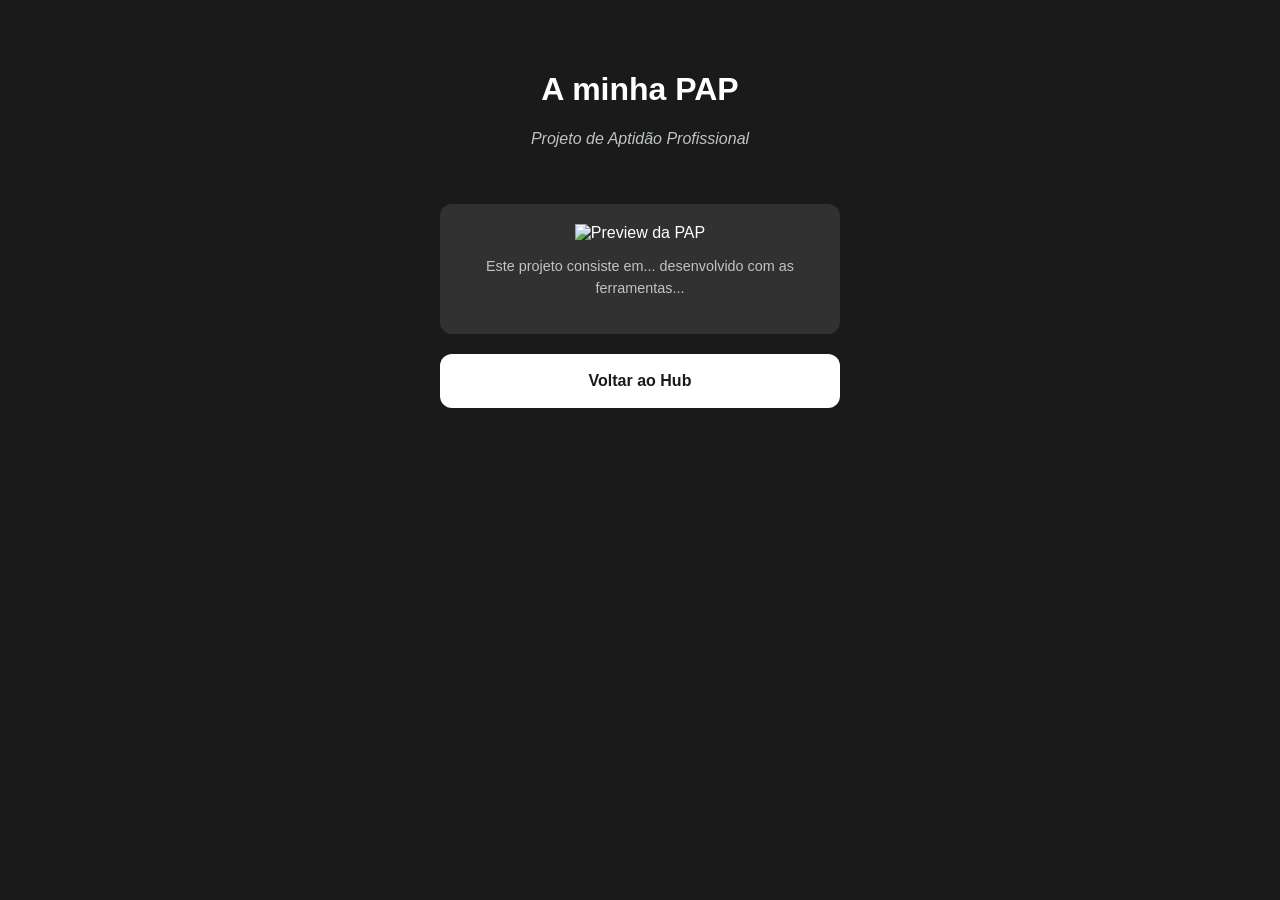
==== historia.html @ 54845cab "Add initial HTML structure for historia.html" ====
<!DOCTYPE html>
<html lang="pt">
<head>
<meta charset="UTF-8">
<meta name="viewport" content="width=device-width, initial-scale=1.0">
<title>A minha PAP - My Creative Hub</title>
<link rel="stylesheet" href="style.css">
<link rel="manifest" href="manifest.json">
  </head>
<body>
<header>
<h1>A minha PAP</h1>
<p class="bio">Projeto de Aptidão Profissional</p>
</header>
<main class="links-container">
<div class="pap-content">
<img src="assets/images/pap-preview.jpg" alt="Preview da PAP" class="papimage">
<p class="pap-text">
Este projeto consiste em... desenvolvido com as ferramentas...
</p>
</div>
<a href="index.html" class="btn">Voltar ao Hub</a>
</main>
</body>
</html>
---- style.css ----
/* Configurações gerais da página */
body {
    margin: 0;
    padding: 0;
    background-color: #1a1a1a; /* Cor de fundo escura (moderna) */
    color: white;
    font-family: 'Segoe UI', Tahoma, Geneva, Verdana, sans-serif;
    display: flex;
    flex-direction: column; /* Alinha elementos um por baixo do outro */
    align-items: center;    /* Centra horizontalmente */
    min-height: 100vh;
}

header {
    margin-top: 50px;
    text-align: center;
}

.capa {
    width: 250px;
    height: 250px;
    object-fit: cover; /* Garante que a foto não fica esticada */
}

.bio {
    color: #bdc3c7;
    font-style: italic;
}

/* Contentor dos botões */
.links-container {
    width: 90%;
    max-width: 400px;
    margin-top: 40px;
}

/* Estilo dos botões (links) */
.btn {
    display: block;
    background-color: white;
    color: #1a1a1a;
    text-decoration: none; /* Remove o sublinhado */
    padding: 18px;
    margin-bottom: 15px;
    border-radius: 12px;   /* Cantos suaves */
    text-align: center;
    font-weight: bold;
    transition: 0.3s;      /* Suaviza a animação de toque */
}

/* Cor de destaque para o botão da PAP */
.btn-pap {
background-color: #3498db; 
color: white !important;
}
/* Estilo para o conteúdo descritivo */
.pap-content {
background: rgba(255, 255, 255, 0.1);
padding: 20px;
border-radius: 12px;
margin-bottom: 20px;
text-align: center;
}

.papimage{
text-align: center;
}

.pap-text {
font-size: 0.9em;
line-height: 1.5;
color: #bdc3c7;
text-align: center;
}

/* Efeito quando o rato passa por cima (ou o dedo toca) */
.btn:hover {
    background-color: #3498db;
    color: white;
    transform: translateY(-3px); /* Pequeno salto para cima */
}
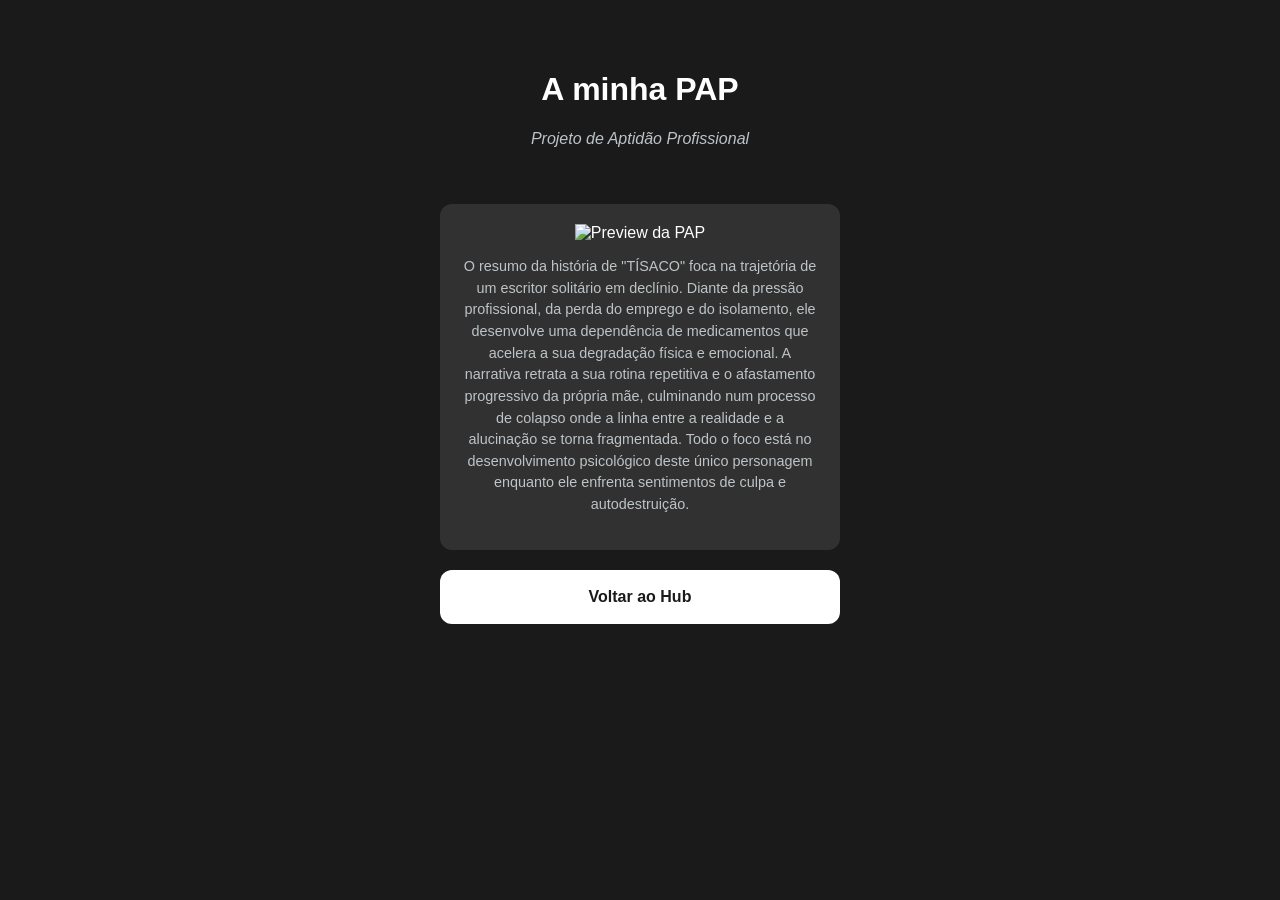
==== commit 8624e87d: "Update historia.html" ====
--- a/historia.html
+++ b/historia.html
@@ -16,7 +16,7 @@
 <div class="pap-content">
 <img src="assets/images/pap-preview.jpg" alt="Preview da PAP" class="papimage">
 <p class="pap-text">
-Este projeto consiste em... desenvolvido com as ferramentas...
+O resumo da história de "TÍSACO" foca na trajetória de um escritor solitário em declínio. Diante da pressão profissional, da perda do emprego e do isolamento, ele desenvolve uma dependência de medicamentos que acelera a sua degradação física e emocional.  A narrativa retrata a sua rotina repetitiva e o afastamento progressivo da própria mãe, culminando num processo de colapso onde a linha entre a realidade e a alucinação se torna fragmentada. Todo o foco está no desenvolvimento psicológico deste único personagem enquanto ele enfrenta sentimentos de culpa e autodestruição.
 </p>
 </div>
 <a href="index.html" class="btn">Voltar ao Hub</a>
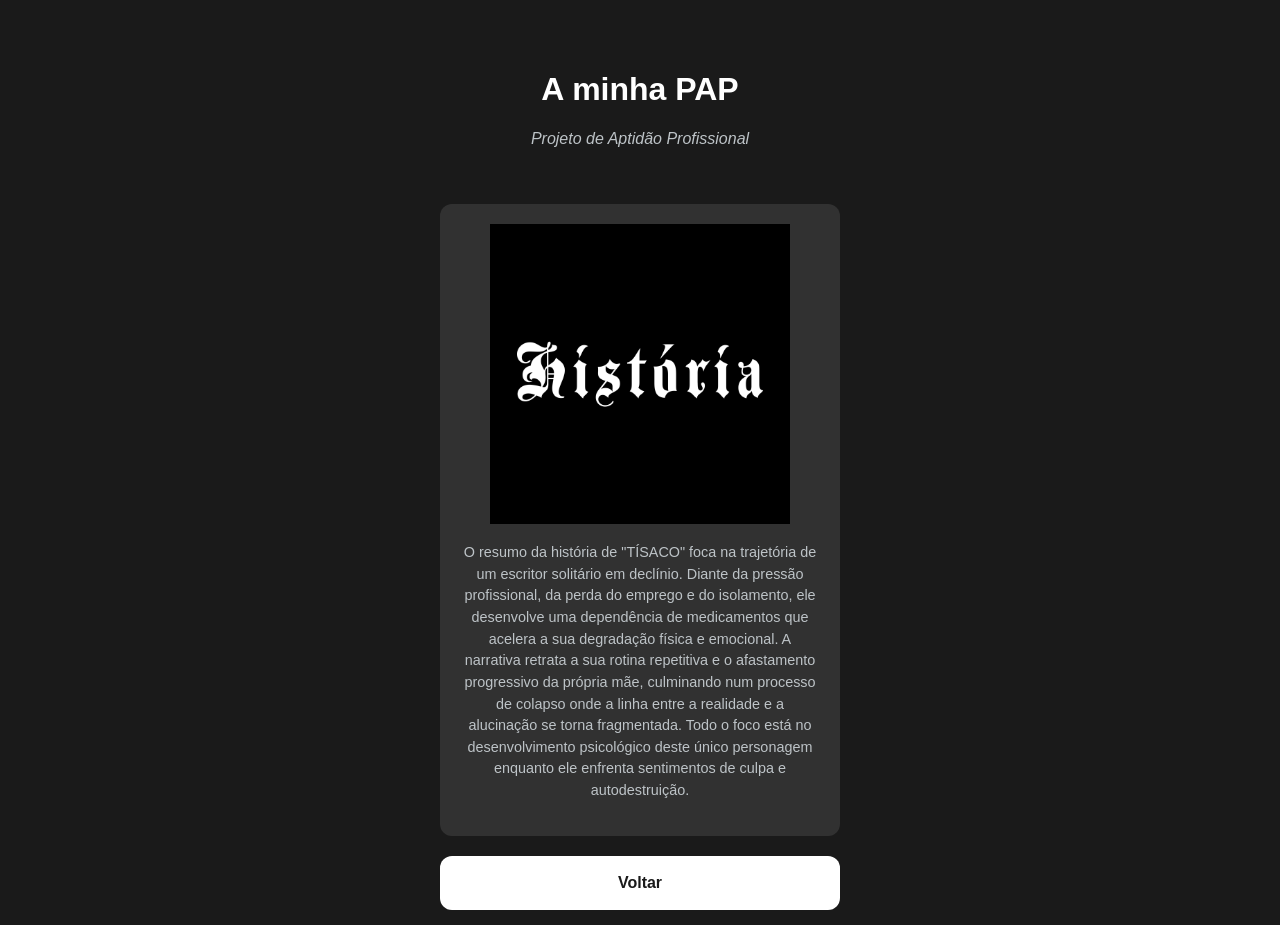
==== commit a725333e: "Update image and link text in historia.html" ====
--- a/historia.html
+++ b/historia.html
@@ -14,12 +14,12 @@
 </header>
 <main class="links-container">
 <div class="pap-content">
-<img src="assets/images/pap-preview.jpg" alt="Preview da PAP" class="papimage">
+<img src="assets/images/historia.png" alt="HISTORIA" class="papimage">
 <p class="pap-text">
 O resumo da história de "TÍSACO" foca na trajetória de um escritor solitário em declínio. Diante da pressão profissional, da perda do emprego e do isolamento, ele desenvolve uma dependência de medicamentos que acelera a sua degradação física e emocional.  A narrativa retrata a sua rotina repetitiva e o afastamento progressivo da própria mãe, culminando num processo de colapso onde a linha entre a realidade e a alucinação se torna fragmentada. Todo o foco está no desenvolvimento psicológico deste único personagem enquanto ele enfrenta sentimentos de culpa e autodestruição.
 </p>
 </div>
-<a href="index.html" class="btn">Voltar ao Hub</a>
+<a href="index.html" class="btn">Voltar</a>
 </main>
 </body>
 </html>
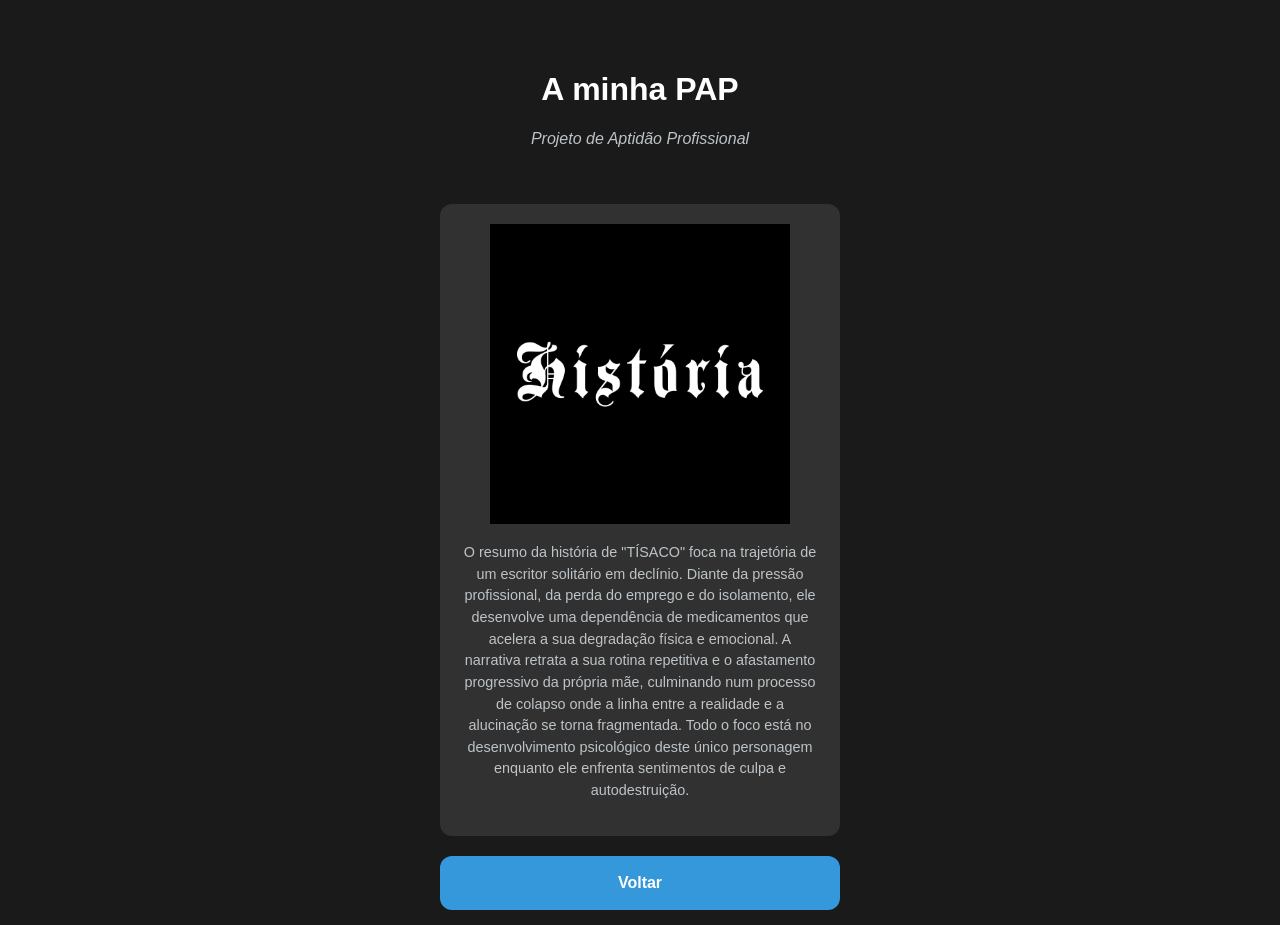
==== commit 3e03108e: "Update historia.html" ====
--- a/historia.html
+++ b/historia.html
@@ -19,7 +19,7 @@
 O resumo da história de "TÍSACO" foca na trajetória de um escritor solitário em declínio. Diante da pressão profissional, da perda do emprego e do isolamento, ele desenvolve uma dependência de medicamentos que acelera a sua degradação física e emocional.  A narrativa retrata a sua rotina repetitiva e o afastamento progressivo da própria mãe, culminando num processo de colapso onde a linha entre a realidade e a alucinação se torna fragmentada. Todo o foco está no desenvolvimento psicológico deste único personagem enquanto ele enfrenta sentimentos de culpa e autodestruição.
 </p>
 </div>
-<a href="index.html" class="btn">Voltar</a>
+<a href="index.html" class="btn btn-pap">Voltar</a>
 </main>
 </body>
 </html>
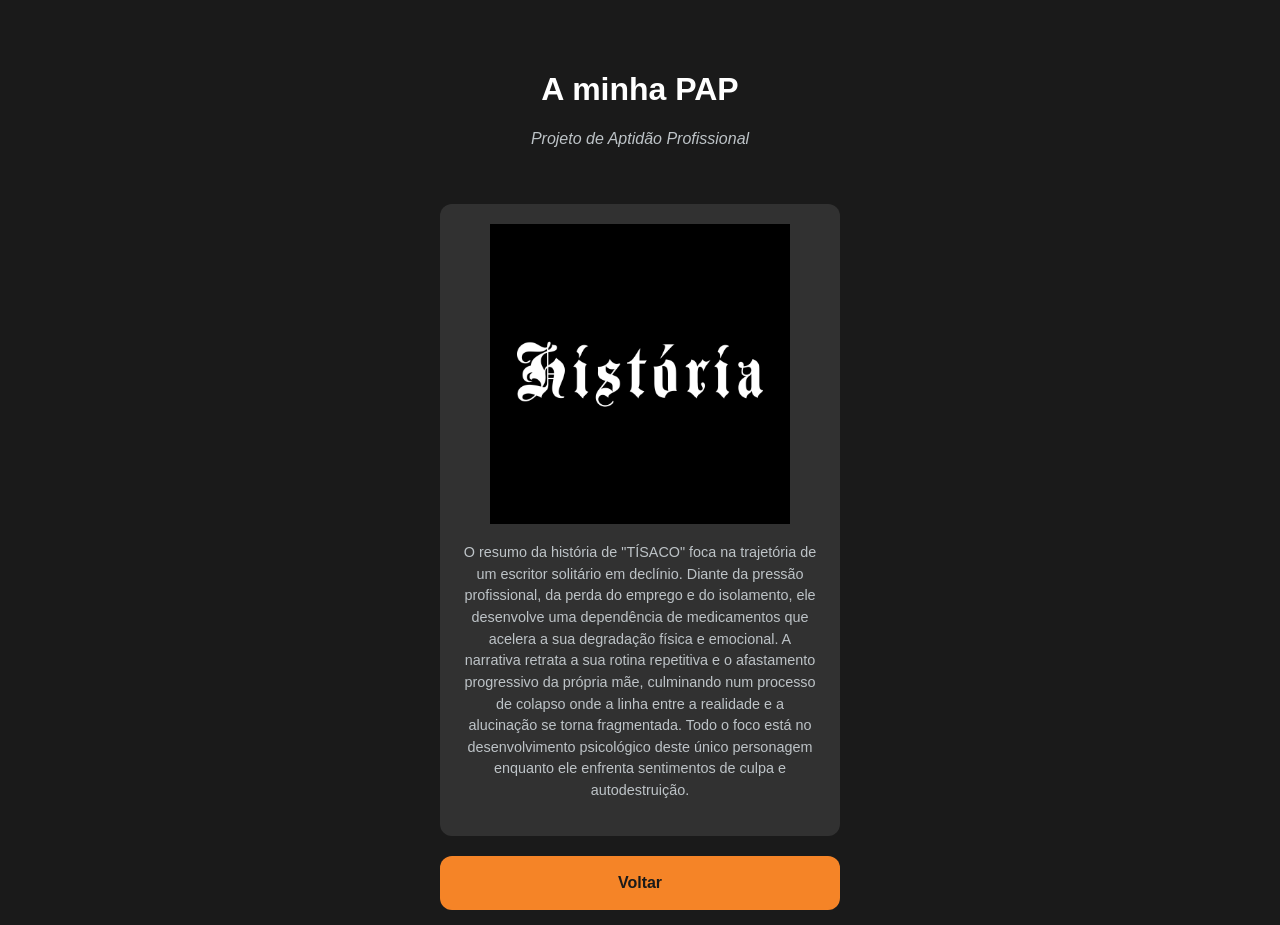
==== commit da439f39: "Update historia.html" ====
--- a/historia.html
+++ b/historia.html
@@ -19,7 +19,7 @@
 O resumo da história de "TÍSACO" foca na trajetória de um escritor solitário em declínio. Diante da pressão profissional, da perda do emprego e do isolamento, ele desenvolve uma dependência de medicamentos que acelera a sua degradação física e emocional.  A narrativa retrata a sua rotina repetitiva e o afastamento progressivo da própria mãe, culminando num processo de colapso onde a linha entre a realidade e a alucinação se torna fragmentada. Todo o foco está no desenvolvimento psicológico deste único personagem enquanto ele enfrenta sentimentos de culpa e autodestruição.
 </p>
 </div>
-<a href="index.html" class="btn btn-pap">Voltar</a>
+<a href="index.html" class="btn">Voltar</a>
 </main>
 </body>
 </html>
--- a/style.css
+++ b/style.css
@@ -37,7 +37,7 @@
 /* Estilo dos botões (links) */
 .btn {
     display: block;
-    background-color: white;
+    background-color: #F58427;
     color: #1a1a1a;
     text-decoration: none; /* Remove o sublinhado */
     padding: 18px;
@@ -49,8 +49,8 @@
 }
 
 /* Cor de destaque para o botão da PAP */
-.btn-pap {
-background-color: #3498db; 
+.btn btn-pap {
+background-color: #F58427; 
 color: white !important;
 }
 /* Estilo para o conteúdo descritivo */
